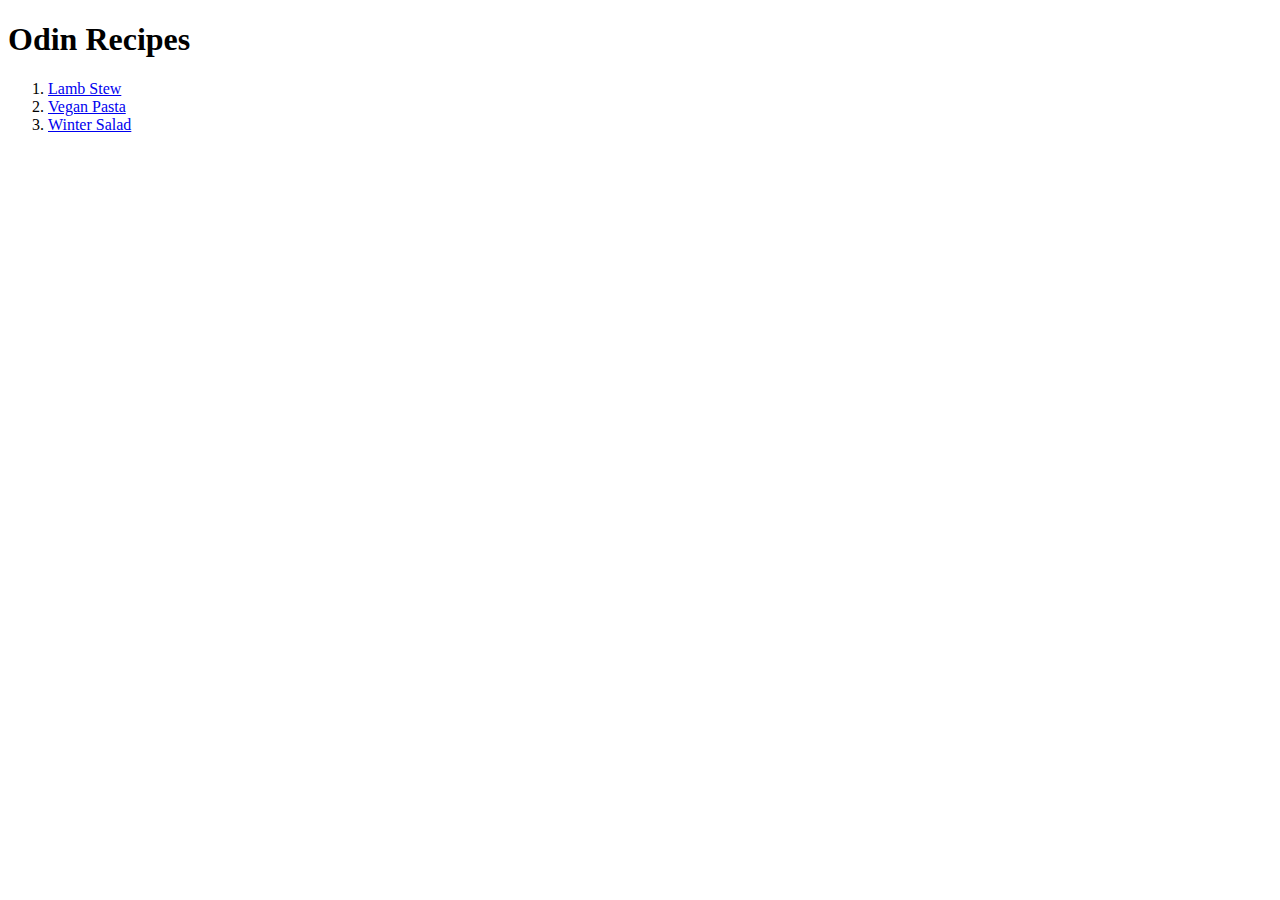
==== index.html @ 8ef21290 "added recipe pages and updated index" ====
<!DOCTYPE html>
<html lang="en">
<head>
    <meta charset="UTF-8">
    <meta http-equiv="X-UA-Compatible" content="IE=edge">
    <meta name="viewport" content="width=device-width, initial-scale=1.0">
    <title>Odin Recipes </title>
</head>
<body>
    <h1>Odin Recipes</h1>
    <ol>
        <li><a href="/stew.html">Lamb Stew</a></li>    
        <li><a href="/Pasta.html">Vegan Pasta </a></li>
        <li><a href="/wintersalad.html">Winter Salad</a></li>
    </ol>
    
</body>
</html>
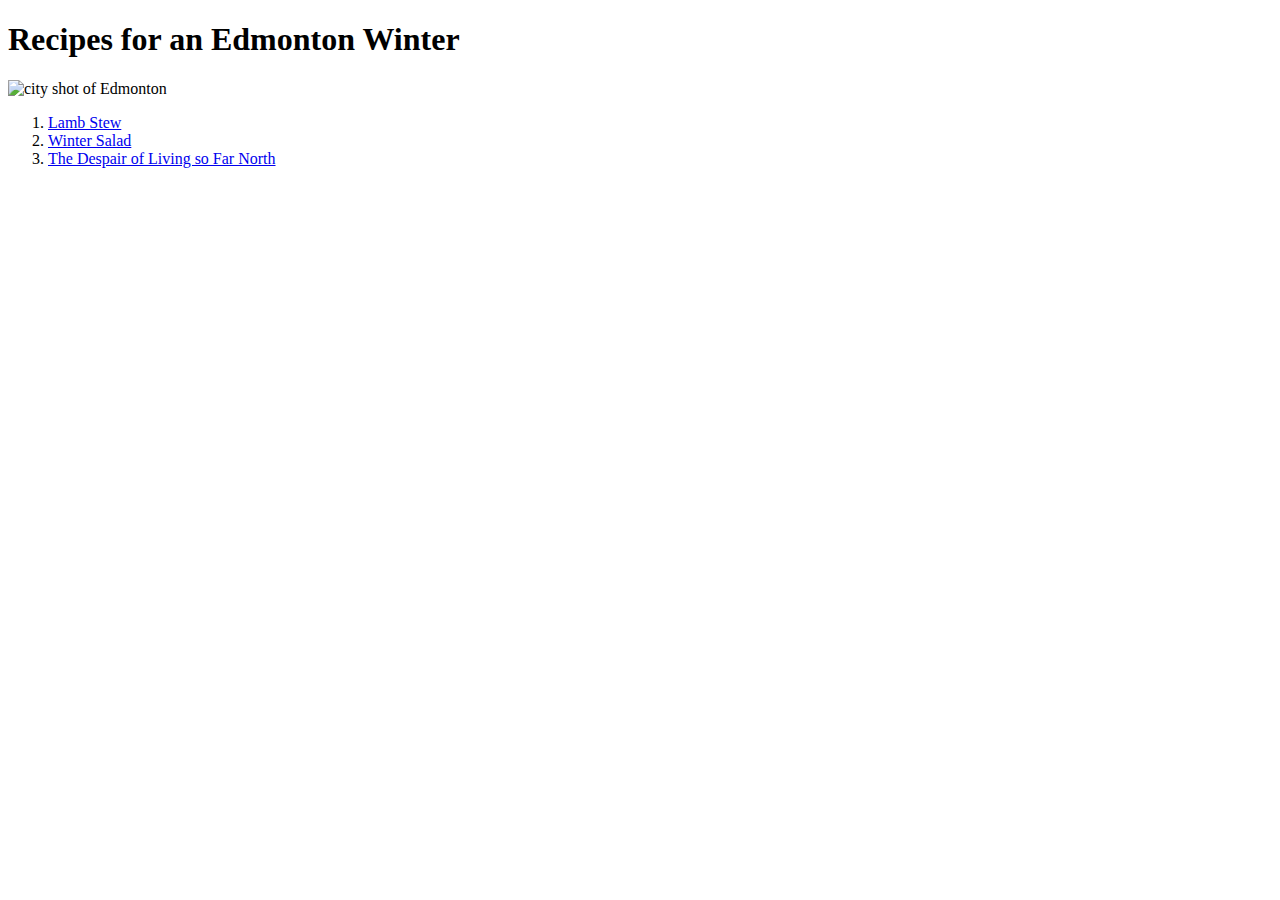
==== commit 922399b1: "adjusted pages, addd home picture" ====
--- a/index.html
+++ b/index.html
@@ -7,11 +7,13 @@
     <title>Odin Recipes </title>
 </head>
 <body>
-    <h1>Odin Recipes</h1>
+    <h1>Recipes for an Edmonton Winter</h1>
+    <img src="https://www.acg.org/sites/files/styles/masthead_1440/public/ACG%20Edmonton.jpeg?itok=q7ZKyE5Y" alt="city shot of Edmonton" height="400" width="600">
     <ol>
         <li><a href="/stew.html">Lamb Stew</a></li>    
-        <li><a href="/Pasta.html">Vegan Pasta </a></li>
+        <!--<li><a href="/Pasta.html">Vegan Pasta </a></li> -->
         <li><a href="/wintersalad.html">Winter Salad</a></li>
+        <li><a href="/despair.html">The Despair of Living so Far North</a></li>
     </ol>
     
 </body>
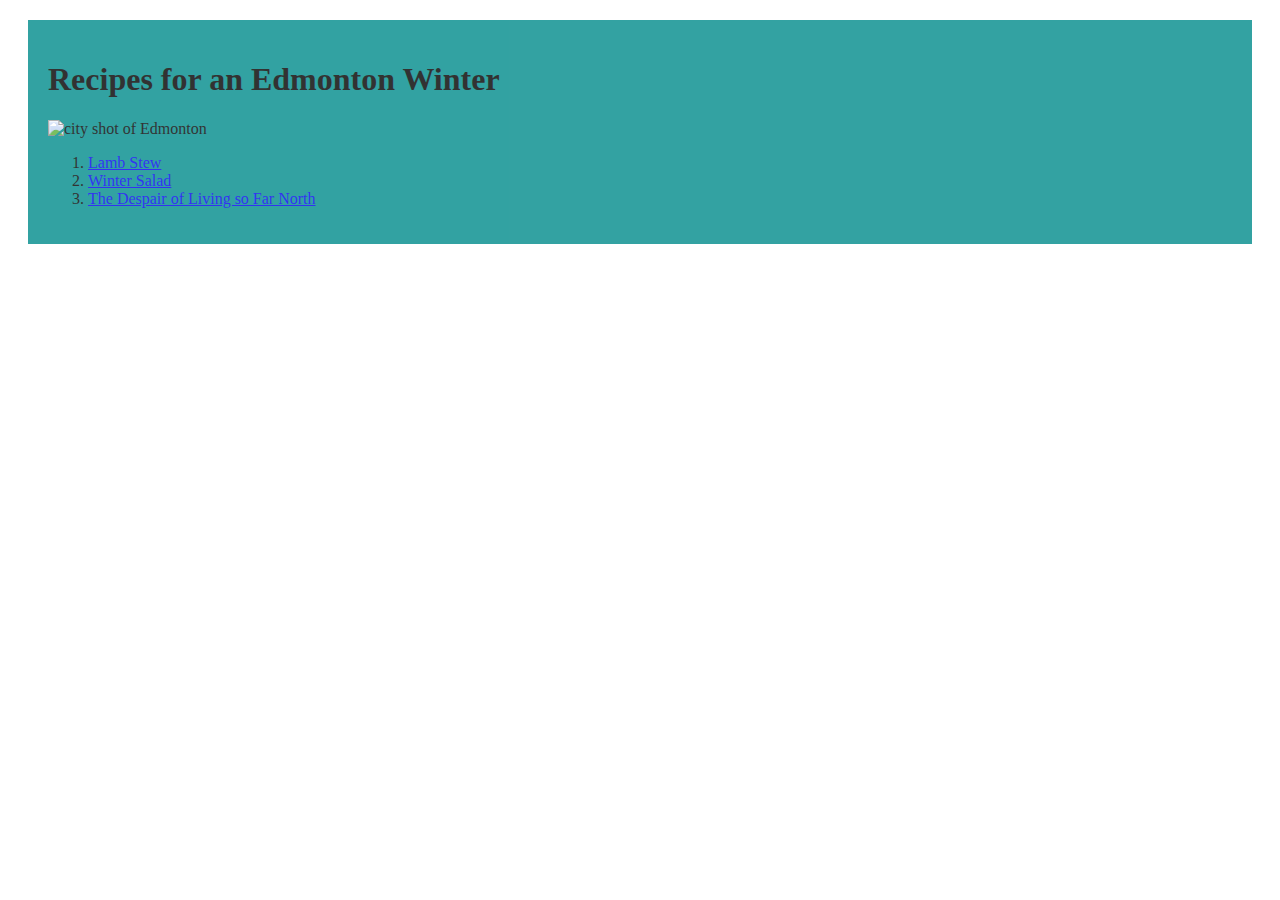
==== commit 7235f21f: "changed folder structer added style sheet" ====
--- a/index.html
+++ b/index.html
@@ -4,17 +4,20 @@
     <meta charset="UTF-8">
     <meta http-equiv="X-UA-Compatible" content="IE=edge">
     <meta name="viewport" content="width=device-width, initial-scale=1.0">
+    <link rel="stylesheet" href="style.css">
     <title>Odin Recipes </title>
 </head>
 <body>
+    <main class="content">
     <h1>Recipes for an Edmonton Winter</h1>
     <img src="https://www.acg.org/sites/files/styles/masthead_1440/public/ACG%20Edmonton.jpeg?itok=q7ZKyE5Y" alt="city shot of Edmonton" height="400" width="600">
     <ol>
-        <li><a href="/stew.html">Lamb Stew</a></li>    
+        <li><a href="/recipes/stew.html">Lamb Stew</a></li>    
         <!--<li><a href="/Pasta.html">Vegan Pasta </a></li> -->
-        <li><a href="/wintersalad.html">Winter Salad</a></li>
-        <li><a href="/despair.html">The Despair of Living so Far North</a></li>
+        <li><a href="/recipes/wintersalad.html">Winter Salad</a></li>
+        <li><a href="/recipes/despair.html">The Despair of Living so Far North</a></li>
     </ol>
+    </main>
     
 </body>
 </html>--- a/style.css
+++ b/style.css
@@ -0,0 +1,9 @@
+
+
+.content {
+    background-color: darkcyan;
+    opacity: 0.8;
+    padding: 20px;
+    margin: 20px;
+}   
+
